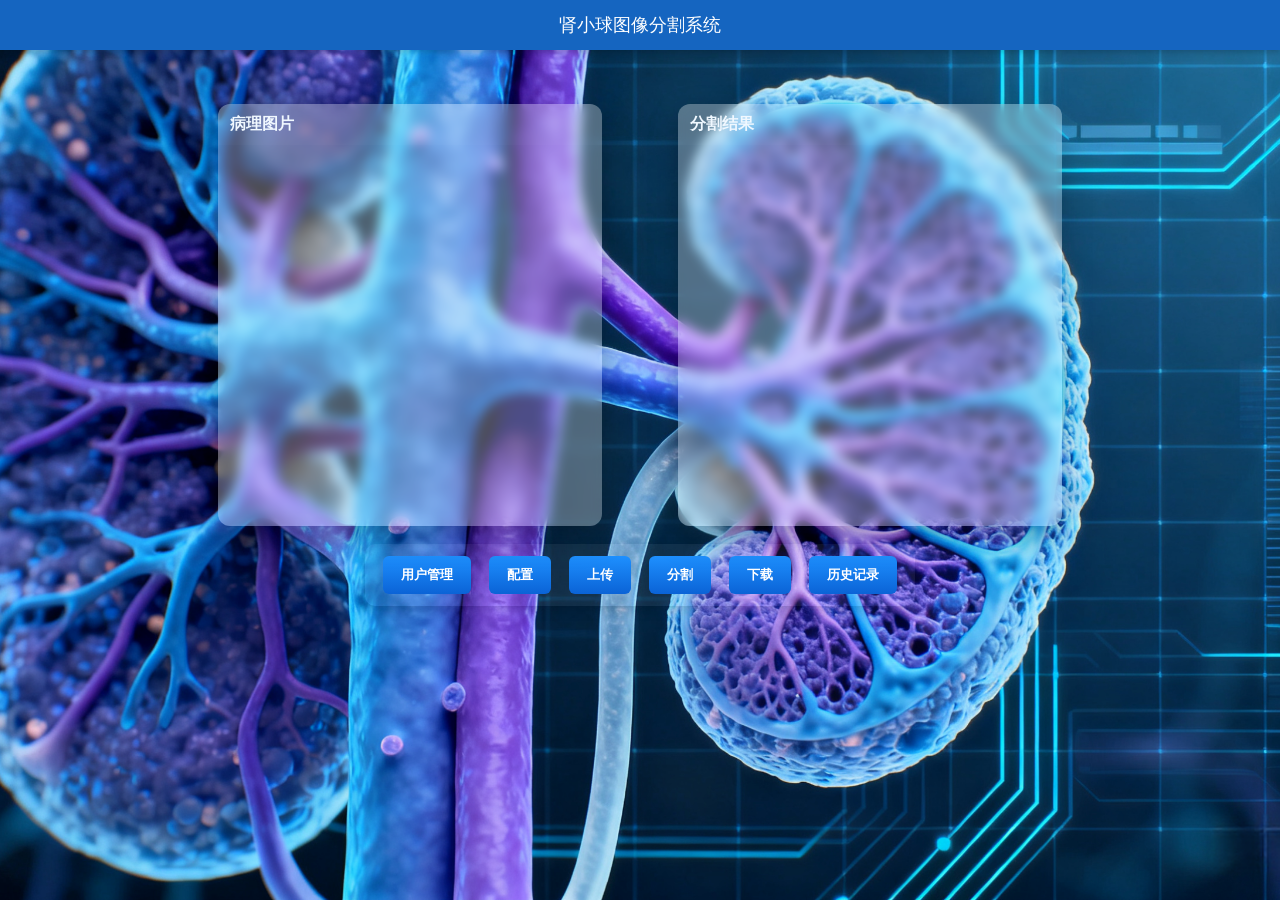
==== templates/index.html @ 6d75a00e "initial commit" ====
<!DOCTYPE html>
<html lang="zh">
<head>
    <meta charset="UTF-8">
    <title>肾小球分割系统</title>
    <link rel="stylesheet" href="/static/style.css">
</head>
<body>
<div class="head">肾小球图像分割系统</div>
<div class="container">
    <div class="images">
        <div class="uploaded-img">
            <div class="img-title" style="color: aliceblue;">病理图片</div>
            <div class="img-placeholder"></div>
        </div>

        <div class="segmented-img">
            <div class="img-title" style="color: aliceblue;">分割结果</div>
            <div class="img-placeholder"></div>
        </div>
    </div>
    <div class="actions-row">
        <div class="btn-group">
            <button id="userMgmtBtn" class="action-btn">用户管理</button>
            <button id="settings" class="action-btn">配置</button>
            <button id="uploadBtn" class="action-btn">上传</button>
            <button id="segmentBtn" class="action-btn">分割</button>
            <button id="downloadBtn" class="action-btn">下载</button>
            <button id="history" class="action-btn">历史记录</button>
        </div>
    </div>
</div>
<div class="foot">
</div>
<div id="toast" aria-live="polite"
     style="position:fixed;top:18px;right:18px;z-index:9999;display:none;max-width:320px;box-shadow:0 6px 18px rgba(0,0,0,0.14);border-radius:8px;overflow:hidden;font-family:Segoe UI,Arial,sans-serif"></div>
<script>
    (function () {
        const uploadBtn = document.getElementById('uploadBtn');
        const toastEl = document.getElementById('toast');
        const uploadedContainer = document.querySelector('.uploaded-img .img-placeholder');

        function setToast(text, level = 'info', timeout = 4000) {
            const bg = (level === 'error') ? '#fef0f0' : (level === 'success' ? '#f0fff4' : '#ffffff');
            const color = (level === 'error') ? '#8b1e1e' : (level === 'success' ? '#1e6b32' : '#333');
            toastEl.innerHTML = `<div style="padding:12px 14px;background:${bg};color:${color}">
                <div style="font-weight:600;margin-bottom:6px">${escapeHtml(level.toUpperCase())}</div>
                <div style="font-size:13px;line-height:1.3">${escapeHtml(text)}</div>
            </div>`;
            toastEl.style.display = 'block';
            if (timeout > 0) {
                clearTimeout(toastEl._t);
                toastEl._t = setTimeout(() => {
                    toastEl.style.display = 'none';
                }, timeout);
            }
        }

        function escapeHtml(s) {
            if (!s) return '';
            return String(s).replace(/[&<>"']/g, function (c) {
                return {'&': '&amp;', '<': '&lt;', '>': '&gt;', '"': '&quot;', "'": "&#39;"}[c];
            });
        }

        uploadBtn.addEventListener('click', function () {
            setToast('开始处理...', 'info');
            fetch('/upload-trigger', { method: 'POST' })
                .then(r => r.text().then(text => ({ ok: r.ok, status: r.status, text })))
                .then(obj => {
                    if (obj.ok) {
                        try {
                            // 复用原有成功处理逻辑；handleSuccess 内部会尝试解析 JSON
                            handleSuccess(obj.text);
                        } catch (e) {
                            console.log(e);
                            setToast('处理失败：' + e, 'error');
                        }
                    } else {
                        setToast('请求失败: HTTP ' + obj.status + ' — ' + obj.text, 'error');
                    }
                })
                .catch(err => setToast('请求失败: ' + err, 'error'));
        });

        const segmentBtn = document.getElementById('segmentBtn');
        const downloadBtn = document.getElementById('downloadBtn');
        const segmentedPlaceholder = document.querySelector('.segmented-img .img-placeholder');

      segmentBtn.addEventListener('click', function () {
    setToast('开始分割...', 'info', 0);

    fetch('/segment', {
        method: 'POST'
    })
    .then(res => res.json())
    .then(data => {
        if (!data.seg_url) {
            throw new Error('接口未返回 seg_url');
        }

        setToast('分割完成', 'success');

        const img = document.createElement('img');
        img.src = data.seg_url + '?t=' + Date.now(); // 防缓存
        img.alt = 'segmentation result';

        segmentedPlaceholder.innerHTML = '';
        segmentedPlaceholder.appendChild(img);

        downloadBtn.onclick = () => {
            window.open(data.seg_url, '_blank');
        };
    })
    .catch(err => {
        console.error(err);
        setToast('分割失败', 'error');
    })
    .finally(() => {
        setTimeout(() => {
            toastEl.style.display = 'none';
        }, 5000);
    });
});


        // 已移除文件选择与上传相关的前端实现——前端仅调用后端触发接口。

        function handleSuccess(responseText) {
            let data = null;
            try {
                data = JSON.parse(responseText);
            } catch (e) {
                // 非 JSON 响应，退回为简单文本
                setToast('上传成功（服务器未返回 JSON）：' + responseText);
                // 仍尝试本地预览
                tryLocalPreview();
                return;
            }

            let filename = data.filename || 'unknown';
            const contentType = data.content_type || data.contentType || 'unknown';
            const sizeMb = (typeof data.size_mb === 'number') ? data.size_mb.toFixed(2) : (data.size_mb || 'unknown');
            console.log(filename)
            // 显示详细信息到状态区
            setToast(`上传成功: ${filename}  |  类型: ${contentType}  |  大小: ${sizeMb} MB`);

            // 保存最后上传的服务器文件名，供分割按钮使用
            window.lastUploadedFilename = filename;
            // 尝试使用服务器静态 URL 作为预览，如果不可用则回退到本地 blob
            // const serverUrl = `/uploads/${encodeURIComponent(filename)}`;
            // 创建图片节点并尝试加载服务器图片
            const serverUrl = filename
            const img = document.createElement('img');
            img.alt = 'uploaded image';
            img.src = serverUrl;
            img.onload = function () {
                uploadedContainer.innerHTML = '';
                uploadedContainer.appendChild(img);
            };
            img.onerror = function () {
                // 服务器预览失败，使用本地 blob 预览
                tryLocalPreview();
            };

            function tryLocalPreview() {
                try {
                    // const url = URL.createObjectURL(fileInput.files[0]);
                    const url = filename
                    uploadedContainer.innerHTML = '';
                    const limg = document.createElement('img');
                    limg.src = url;
                    limg.alt = 'uploaded image';

                    uploadedContainer.appendChild(limg);
                } catch (e) {
                    console.warn('无法创建本地预览：', e);
                }
            }
        }

        // 模型与配置弹窗（Settings）
        const settingsBtn = document.getElementById('settings');

        // 新建：配置弹窗（更大字体，模型信息表格）
        const configModalHtml = `
<div id="configModal" style="position:fixed;left:0;top:0;width:100%;height:100%;display:none;align-items:center;justify-content:center;background:rgba(0,0,0,0.45);z-index:10000">
  <div style="background:#fff;padding:24px;border-radius:12px;min-width:1000px;max-width:95%;font-size:16px;box-shadow:0 4px 20px rgba(0,0,0,0.15);">
    <div style="display:flex;justify-content:space-between;align-items:center;margin-bottom:20px;border-bottom:2px solid #f0f0f0;padding-bottom:16px">
      <h2 style="margin:0;font-size:24px;color:#2c3e50;font-weight:600">模型配置</h2>
      <button id="closeConfigBtn" class="action-btn" style="background:#e74c3c;color:#fff;padding:8px 16px;border:none;border-radius:6px;cursor:pointer;font-size:14px">关闭</button>
    </div>

    <!-- 模型统计信息 -->
    <div style="display:flex;gap:20px;margin-bottom:20px;padding:16px;background:linear-gradient(135deg,#667eea 0%,#764ba2 100%);border-radius:8px;color:#fff">
      <div style="text-align:center;flex:1">
        <div style="font-size:28px;font-weight:bold" id="totalModelsCount">-</div>
        <div style="font-size:14px;opacity:0.9">总模型数</div>
      </div>
      <div style="text-align:center;flex:1">
        <div style="font-size:28px;font-weight:bold" id="activeModelCount">-</div>
        <div style="font-size:14px;opacity:0.9">激活模型</div>
      </div>
      <div style="text-align:center;flex:1">
        <div style="font-size:28px;font-weight:bold" id="totalSizeDisplay">-</div>
        <div style="font-size:14px;opacity:0.9">总占用空间</div>
      </div>
    </div>

    <div style="overflow:auto;max-height:480px;border:1px solid #e0e6ed;border-radius:8px;background:#fafbfc">
      <table id="modelsTable" style="width:100%;border-collapse:collapse;font-size:14px">
        <thead>
          <tr style="background:linear-gradient(to right,#4facfe 0%,#00f2fe 100%);color:#fff;text-align:left">
            <th style="padding:12px 8px;border-bottom:2px solid #fff;font-weight:600">模型ID</th>
            <th style="padding:12px 8px;border-bottom:2px solid #fff;font-weight:600">模型名称</th>
            <th style="padding:12px 8px;border-bottom:2px solid #fff;font-weight:600">版本号</th>
            <th style="padding:12px 8px;border-bottom:2px solid #fff;font-weight:600">模型大小</th>
            <th style="padding:12px 8px;border-bottom:2px solid #fff;font-weight:600">上传时间</th>
            <th style="padding:12px 8px;border-bottom:2px solid #fff;font-weight:600">类型</th>
            <th style="padding:12px 8px;border-bottom:2px solid #fff;font-weight:600">状态</th>
            <th style="padding:12px 8px;border-bottom:2px solid #fff;font-weight:600">操作</th>
          </tr>
        </thead>
        <tbody id="modelsTableBody"></tbody>
      </table>
    </div>
    
    <!-- 上传新模型区域 -->
    <div style="margin-top:20px;padding:16px;background:#f8f9fa;border-radius:8px;border:2px dashed #dee2e6">
      <h4 style="margin:0 0 12px 0;color:#495057">上传新模型</h4>
      <div style="display:flex;gap:12px;align-items:center;flex-wrap:wrap">
        <input type="file" id="modelFileInput" accept=".pt,.pth" style="padding:8px;border:1px solid #ced4da;border-radius:4px;background:#fff" />
        <button id="uploadModelBtn" class="action-btn" style="background:#28a745;color:#fff;padding:10px 20px;border:none;border-radius:6px;cursor:pointer;font-weight:500">
          <span>📤</span> 上传模型
        </button>
        <div style="flex:1"></div>
        <button id="refreshModelsBtn" class="action-btn" style="background:#17a2b8;color:#fff;padding:10px 16px;border:none;border-radius:6px;cursor:pointer">
          <span>🔄</span> 刷新
        </button>
      </div>
    </div>
  </div>
</div>
`;

        document.body.insertAdjacentHTML('beforeend', configModalHtml);
        const configModal = document.getElementById('configModal');
        const closeConfigBtn = document.getElementById('closeConfigBtn');
        const modelsTableBody = document.getElementById('modelsTableBody');
        const modelFileInput = document.getElementById('modelFileInput');
        const uploadModelBtn = document.getElementById('uploadModelBtn');
        const refreshModelsBtn = document.getElementById('refreshModelsBtn');
        const totalModelsCount = document.getElementById('totalModelsCount');
        const activeModelCount = document.getElementById('activeModelCount');
        const totalSizeDisplay = document.getElementById('totalSizeDisplay');

        settingsBtn.addEventListener('click', function(){
            configModal.style.display = 'flex';
            loadConfigModels();
        });

        closeConfigBtn.addEventListener('click', function(){ 
            configModal.style.display='none'; 
        });

        refreshModelsBtn.addEventListener('click', function(){
            loadConfigModels();
        });

        function loadConfigModels(){
            modelsTableBody.innerHTML = '<tr><td colspan="8" style="padding:20px;text-align:center;color:#6c757d"><div style="font-size:16px">⏳ 加载模型信息中...</div></td></tr>';
            
            fetch('/models').then(r=>r.json()).then(data=>{
                const models = data.models || [];
                const selectedModel = data.selected || '';
                
                // 更新统计信息
                totalModelsCount.textContent = models.length;
                activeModelCount.textContent = selectedModel ? '1' : '0';
                
                // 计算总大小
                let totalSize = 0;
                models.forEach(model => {
                    if (model.size_mb && typeof model.size_mb === 'number') {
                        totalSize += model.size_mb;
                    }
                });
                totalSizeDisplay.textContent = totalSize > 1024 ? 
                    (totalSize / 1024).toFixed(2) + ' GB' : 
                    totalSize.toFixed(2) + ' MB';
                
                modelsTableBody.innerHTML = '';
                
                if (models.length === 0) {
                    modelsTableBody.innerHTML = '<tr><td colspan="8" style="padding:30px;text-align:center;color:#6c757d"><div style="font-size:16px">📁 暂无模型文件</div><div style="font-size:14px;margin-top:8px;color:#adb5bd">请上传模型文件开始使用</div></td></tr>';
                    return;
                }
                
                models.forEach((model, idx) => {
                    const tr = document.createElement('tr');
                    tr.style.borderBottom = '1px solid #e9ecef';
                    tr.style.transition = 'background-color 0.2s';
                    tr.onmouseover = function() { this.style.backgroundColor = '#f8f9fa'; };
                    tr.onmouseout = function() { this.style.backgroundColor = ''; };
                    
                    // 处理模型信息，如果是字符串则作为文件名处理
                    let modelInfo = {};
                    if (typeof model === 'string') {
                        modelInfo = {
                            name: model,
                            id: idx + 1,
                            version: 'v1.0',
                            size_mb: 0,
                            upload_time: '未知',
                            type: model.includes('unet') ? 'U-Net' : '通用',
                            status: selectedModel === model ? '激活' : '可用'
                        };
                    } else {
                        modelInfo = {
                            name: model.name || `模型${idx + 1}`,
                            id: model.id || (idx + 1),
                            version: model.version || 'v1.0',
                            size_mb: model.size_mb || 0,
                            upload_time: model.upload_time || '未知',
                            type: model.type || (model.name && model.name.includes('unet') ? 'U-Net' : '通用'),
                            status: selectedModel === (model.name || model) ? '激活' : '可用'
                        };
                    }
                    
                    const sizeStr = modelInfo.size_mb > 0 ? 
                        (modelInfo.size_mb > 1024 ? 
                            (modelInfo.size_mb / 1024).toFixed(2) + ' GB' : 
                            modelInfo.size_mb.toFixed(2) + ' MB') 
                        : '未知';
                    
                    const statusHtml = modelInfo.status === '激活' ? 
                        '<span style="background:#28a745;color:#fff;padding:4px 8px;border-radius:12px;font-size:12px;font-weight:500">🟢 激活中</span>' :
                        '<span style="background:#6c757d;color:#fff;padding:4px 8px;border-radius:12px;font-size:12px;font-weight:500">⚪ 可用</span>';
                    
                    const actionBtns = `
                        <button class='chooseModelBtn' data-name='${model.name || model}' 
                                style='background:#007bff;color:#fff;border:none;padding:6px 12px;margin-right:6px;border-radius:4px;cursor:pointer;font-size:12px'>
                            ${modelInfo.status === '激活' ? '✅ 已选择' : '🔄 选择'}
                        </button>
                        <button class='deleteModelBtn' data-name='${model.name || model}'
                                style='background:#dc3545;color:#fff;border:none;padding:6px 12px;border-radius:4px;cursor:pointer;font-size:12px'
                                onclick='return confirm("确定要删除模型 ${modelInfo.name} 吗？")'>
                            🗑️ 删除
                        </button>
                    `;
                    
                    const cols = [
                        modelInfo.id,
                        `<div style="font-weight:600;color:#2c3e50">${modelInfo.name}</div>`,
                        modelInfo.version,
                        sizeStr,
                        modelInfo.upload_time,
                        modelInfo.type,
                        statusHtml,
                        actionBtns
                    ];
                    
                    cols.forEach(content => {
                        const td = document.createElement('td');
                        td.style.padding = '12px 8px';
                        td.style.verticalAlign = 'middle';
                        td.innerHTML = content;
                        tr.appendChild(td);
                    });
                    
                    modelsTableBody.appendChild(tr);
                });

                // 重新绑定按钮事件
                bindModelActionButtons();

            }).catch(e => { 
                console.error('加载模型失败:', e);
                modelsTableBody.innerHTML = '<tr><td colspan="8" style="padding:30px;text-align:center;color:#dc3545"><div style="font-size:16px">❌ 加载模型信息失败</div><div style="font-size:14px;margin-top:8px;">请检查网络连接后重试</div></td></tr>';
                // 重置统计信息
                totalModelsCount.textContent = '-';
                activeModelCount.textContent = '-';
                totalSizeDisplay.textContent = '-';
            });
        }

        function bindModelActionButtons() {
            // 选择模型按钮
            Array.from(modelsTableBody.querySelectorAll('.chooseModelBtn')).forEach(btn => {
                btn.addEventListener('click', function(){
                    const modelName = this.dataset.name;
                    this.textContent = '⏳ 切换中...';
                    this.disabled = true;
                    
                    fetch('/select_model', {
                        method: 'POST',
                        headers: {'Content-Type': 'application/json'},
                        body: JSON.stringify({name: modelName})
                    })
                    .then(r => r.json())
                    .then(res => {
                        if(res.selected) {
                            setToast('✅ 模型已切换至: ' + res.selected, 'success');
                            loadConfigModels(); // 重新加载以更新状态
                        } else {
                            throw new Error('切换失败');
                        }
                    })
                    .catch(e => {
                        console.error('切换模型失败:', e);
                        setToast('❌ 切换模型失败: ' + e.message, 'error');
                        this.textContent = '🔄 选择';
                        this.disabled = false;
                    });
                });
            });

            // 删除模型按钮
            Array.from(modelsTableBody.querySelectorAll('.deleteModelBtn')).forEach(btn => {
                btn.addEventListener('click', function(){
                    const modelName = this.dataset.name;
                    this.textContent = '⏳ 删除中...';
                    this.disabled = true;
                    
                    fetch('/delete_model', {
                        method: 'POST',
                        headers: {'Content-Type': 'application/json'},
                        body: JSON.stringify({name: modelName})
                    })
                    .then(r => r.json())
                    .then(res => {
                        if(res.deleted) {
                            setToast('✅ 已删除模型: ' + modelName, 'success');
                            loadConfigModels(); // 重新加载
                        } else {
                            throw new Error('删除失败');
                        }
                    })
                    .catch(e => {
                        console.error('删除模型失败:', e);
                        setToast('❌ 删除模型失败: ' + e.message, 'error');
                        this.textContent = '🗑️ 删除';
                        this.disabled = false;
                    });
                });
            });
        }
        uploadModelBtn.addEventListener('click', function(){
            const f = modelFileInput.files && modelFileInput.files[0];
            if(!f){ setToast('请选择 .pt 文件再上传','error'); return; }
            const form = new FormData(); form.append('file', f);
            fetch('/upload_model',{method:'POST', body: form}).then(r=>r.json()).then(res=>{
                if(res.name) { setToast('模型上传成功: '+res.name,'success'); loadConfigModels(); }
                else setToast('上传失败','error');
            }).catch(e=> setToast('上传失败: '+e,'error'));
        });

        // 用户管理功能
        const userMgmtBtn = document.getElementById('userMgmtBtn');
        
        // 模拟用户数据
        let mockUsers = [
            {
                id: 1,
                name: "张三",
                employee_id: "EMP001",
                gender: "男",
                phone: "13800138001",
                email: "zhangsan@company.com",
                create_time: "2024-01-15 09:30:00",
                status: "激活"
            },
            {
                id: 2,
                name: "李四",
                employee_id: "EMP002",
                gender: "女",
                phone: "13800138002",
                email: "lisi@company.com",
                create_time: "2024-02-20 14:15:00",
                status: "激活"
            },
            {
                id: 3,
                name: "王五",
                employee_id: "EMP003",
                gender: "男",
                phone: "13800138003",
                email: "wangwu@company.com",
                create_time: "2024-03-10 11:45:00",
                status: "禁用"
            },
            {
                id: 4,
                name: "赵六",
                employee_id: "EMP004",
                gender: "女",
                phone: "13800138004",
                email: "zhaoliu@company.com",
                create_time: "2024-12-27 08:20:00",
                status: "激活"
            }
        ];
        
        // 创建用户管理弹窗
        const userManagementModalHtml = `
<div id="userManagementModal" style="position:fixed;left:0;top:0;width:100%;height:100%;display:none;align-items:center;justify-content:center;background:rgba(0,0,0,0.45);z-index:10000">
  <div style="background:#fff;padding:24px;border-radius:12px;min-width:1200px;max-width:95%;font-size:16px;box-shadow:0 4px 20px rgba(0,0,0,0.15);">
    <div style="display:flex;justify-content:space-between;align-items:center;margin-bottom:20px;border-bottom:2px solid #f0f0f0;padding-bottom:16px">
      <h2 style="margin:0;font-size:24px;color:#2c3e50;font-weight:600">用户管理</h2>
      <button id="closeUserMgmtBtn" class="action-btn" style="background:#e74c3c;color:#fff;padding:8px 16px;border:none;border-radius:6px;cursor:pointer;font-size:14px">关闭</button>
    </div>

    <!-- 用户统计信息 -->
    <div style="display:flex;gap:20px;margin-bottom:20px;padding:16px;background:linear-gradient(135deg,#667eea 0%,#764ba2 100%);border-radius:8px;color:#fff">
      <div style="text-align:center;flex:1">
        <div style="font-size:28px;font-weight:bold" id="totalUsersCount">-</div>
        <div style="font-size:14px;opacity:0.9">总用户数</div>
      </div>
      <div style="text-align:center;flex:1">
        <div style="font-size:28px;font-weight:bold" id="activeUsersCount">-</div>
        <div style="font-size:14px;opacity:0.9">激活用户</div>
      </div>
      <div style="text-align:center;flex:1">
        <div style="font-size:28px;font-weight:bold" id="newUsersToday">-</div>
        <div style="font-size:14px;opacity:0.9">今日新增</div>
      </div>
    </div>

    <!-- 操作按钮区域 -->
    <div style="margin-bottom:20px;display:flex;gap:12px;align-items:center">
      <button id="addUserBtn" class="action-btn" style="background:#28a745;color:#fff;padding:10px 20px;border:none;border-radius:6px;cursor:pointer;font-weight:500">
        <span>➕</span> 添加用户
      </button>
      <button id="refreshUsersBtn" class="action-btn" style="background:#17a2b8;color:#fff;padding:10px 16px;border:none;border-radius:6px;cursor:pointer">
        <span>🔄</span> 刷新
      </button>
      <div style="flex:1"></div>
      <input type="text" id="userSearchInput" placeholder="搜索用户..." style="padding:8px 12px;border:1px solid #ced4da;border-radius:4px;width:200px">
    </div>

    <div style="overflow:auto;max-height:500px;border:1px solid #e0e6ed;border-radius:8px;background:#fafbfc">
      <table id="usersTable" style="width:100%;border-collapse:collapse;font-size:14px">
        <thead>
          <tr style="background:linear-gradient(to right,#4facfe 0%,#00f2fe 100%);color:#fff;text-align:left">
            <th style="padding:12px 8px;border-bottom:2px solid #fff;font-weight:600">ID</th>
            <th style="padding:12px 8px;border-bottom:2px solid #fff;font-weight:600">名称</th>
            <th style="padding:12px 8px;border-bottom:2px solid #fff;font-weight:600">工号</th>
            <th style="padding:12px 8px;border-bottom:2px solid #fff;font-weight:600">性别</th>
            <th style="padding:12px 8px;border-bottom:2px solid #fff;font-weight:600">电话</th>
            <th style="padding:12px 8px;border-bottom:2px solid #fff;font-weight:600">邮箱</th>
            <th style="padding:12px 8px;border-bottom:2px solid #fff;font-weight:600">创建时间</th>
            <th style="padding:12px 8px;border-bottom:2px solid #fff;font-weight:600">状态</th>
            <th style="padding:12px 8px;border-bottom:2px solid #fff;font-weight:600">操作</th>
          </tr>
        </thead>
        <tbody id="usersTableBody"></tbody>
      </table>
    </div>
  </div>
</div>

<!-- 添加/编辑用户弹窗 -->
<div id="userFormModal" style="position:fixed;left:0;top:0;width:100%;height:100%;display:none;align-items:center;justify-content:center;background:rgba(0,0,0,0.45);z-index:10001">
  <div style="background:#fff;padding:24px;border-radius:12px;min-width:500px;max-width:90%;font-size:16px;box-shadow:0 4px 20px rgba(0,0,0,0.15);">
    <div style="display:flex;justify-content:space-between;align-items:center;margin-bottom:20px;border-bottom:2px solid #f0f0f0;padding-bottom:16px">
      <h3 style="margin:0;font-size:20px;color:#2c3e50;font-weight:600" id="userFormTitle">添加用户</h3>
      <button id="closeUserFormBtn" class="action-btn" style="background:#6c757d;color:#fff;padding:6px 12px;border:none;border-radius:4px;cursor:pointer;font-size:12px">取消</button>
    </div>
    
    <form id="userForm" style="display:grid;grid-template-columns:1fr 1fr;gap:16px;margin-bottom:20px">
      <div>
        <label style="display:block;margin-bottom:4px;font-weight:600;color:#495057">用户名称 *</label>
        <input type="text" id="userName" required style="width:100%;padding:10px;border:1px solid #ced4da;border-radius:4px;box-sizing:border-box">
      </div>
      
      <div>
        <label style="display:block;margin-bottom:4px;font-weight:600;color:#495057">工号 *</label>
        <input type="text" id="userEmployeeId" required style="width:100%;padding:10px;border:1px solid #ced4da;border-radius:4px;box-sizing:border-box">
      </div>
      
      <div>
        <label style="display:block;margin-bottom:4px;font-weight:600;color:#495057">性别</label>
        <select id="userGender" style="width:100%;padding:10px;border:1px solid #ced4da;border-radius:4px;box-sizing:border-box">
          <option value="未知">请选择</option>
          <option value="男">男</option>
          <option value="女">女</option>
        </select>
      </div>
      
      <div>
        <label style="display:block;margin-bottom:4px;font-weight:600;color:#495057">电话</label>
        <input type="tel" id="userPhone" style="width:100%;padding:10px;border:1px solid #ced4da;border-radius:4px;box-sizing:border-box">
      </div>
      
      <div style="grid-column:1/-1">
        <label style="display:block;margin-bottom:4px;font-weight:600;color:#495057">邮箱</label>
        <input type="email" id="userEmail" style="width:100%;padding:10px;border:1px solid #ced4da;border-radius:4px;box-sizing:border-box">
      </div>
    </form>
    
    <div style="display:flex;gap:12px;justify-content:flex-end">
      <button id="cancelUserFormBtn" type="button" style="background:#6c757d;color:#fff;padding:10px 20px;border:none;border-radius:6px;cursor:pointer">取消</button>
      <button id="saveUserBtn" type="button" style="background:#007bff;color:#fff;padding:10px 20px;border:none;border-radius:6px;cursor:pointer;font-weight:500">保存</button>
    </div>
  </div>
</div>
`;

        document.body.insertAdjacentHTML('beforeend', userManagementModalHtml);
        
        const userManagementModal = document.getElementById('userManagementModal');
        const closeUserMgmtBtn = document.getElementById('closeUserMgmtBtn');
        const usersTableBody = document.getElementById('usersTableBody');
        const addUserBtn = document.getElementById('addUserBtn');
        const refreshUsersBtn = document.getElementById('refreshUsersBtn');
        const userSearchInput = document.getElementById('userSearchInput');
        const totalUsersCount = document.getElementById('totalUsersCount');
        const activeUsersCount = document.getElementById('activeUsersCount');
        const newUsersToday = document.getElementById('newUsersToday');
        
        // 用户表单相关元素
        const userFormModal = document.getElementById('userFormModal');
        const closeUserFormBtn = document.getElementById('closeUserFormBtn');
        const cancelUserFormBtn = document.getElementById('cancelUserFormBtn');
        const saveUserBtn = document.getElementById('saveUserBtn');
        const userFormTitle = document.getElementById('userFormTitle');
        
        let editingUserId = null; // 当前编辑的用户ID
        
        // 事件绑定
        userMgmtBtn.addEventListener('click', function(){
            userManagementModal.style.display = 'flex';
            loadUsers();
        });
        
        closeUserMgmtBtn.addEventListener('click', function(){
            userManagementModal.style.display = 'none';
        });
        
        refreshUsersBtn.addEventListener('click', function(){
            loadUsers();
        });
        
        addUserBtn.addEventListener('click', function(){
            editingUserId = null;
            userFormTitle.textContent = '添加用户';
            clearUserForm();
            userFormModal.style.display = 'flex';
        });
        
        closeUserFormBtn.addEventListener('click', function(){
            userFormModal.style.display = 'none';
        });
        
        cancelUserFormBtn.addEventListener('click', function(){
            userFormModal.style.display = 'none';
        });
        
        saveUserBtn.addEventListener('click', function(){
            saveUser();
        });
        
        // 搜索功能
        userSearchInput.addEventListener('input', function(){
            const searchTerm = this.value.toLowerCase();
            const rows = usersTableBody.querySelectorAll('tr');
            rows.forEach(row => {
                const text = row.textContent.toLowerCase();
                row.style.display = text.includes(searchTerm) ? '' : 'none';
            });
        });
        
        // 加载用户列表
        function loadUsers() {
            // 更新统计信息
            totalUsersCount.textContent = mockUsers.length;
            activeUsersCount.textContent = mockUsers.filter(u => u.status === '激活').length;
            
            // 计算今日新增用户
            const today = new Date().toDateString();
            const todayUsers = mockUsers.filter(u => {
                const createDate = new Date(u.create_time).toDateString();
                return createDate === today;
            });
            newUsersToday.textContent = todayUsers.length;
            
            usersTableBody.innerHTML = '';
            
            if (mockUsers.length === 0) {
                usersTableBody.innerHTML = '<tr><td colspan="9" style="padding:30px;text-align:center;color:#6c757d"><div style="font-size:16px">👥 暂无用户数据</div><div style="font-size:14px;margin-top:8px;color:#adb5bd">点击添加用户开始管理</div></td></tr>';
                return;
            }
            
            mockUsers.forEach((user, idx) => {
                const tr = document.createElement('tr');
                tr.style.borderBottom = '1px solid #e9ecef';
                tr.style.transition = 'background-color 0.2s';
                tr.onmouseover = function() { this.style.backgroundColor = '#f8f9fa'; };
                tr.onmouseout = function() { this.style.backgroundColor = ''; };
                
                const statusHtml = user.status === '激活' ? 
                    '<span style="background:#28a745;color:#fff;padding:4px 8px;border-radius:12px;font-size:12px;font-weight:500">🟢 激活</span>' :
                    '<span style="background:#6c757d;color:#fff;padding:4px 8px;border-radius:12px;font-size:12px;font-weight:500">⚫ 禁用</span>';
                
                const actionBtns = `
                    <button class='editUserBtn' data-id='${user.id}' 
                            style='background:#ffc107;color:#fff;border:none;padding:6px 12px;margin-right:6px;border-radius:4px;cursor:pointer;font-size:12px'>
                        ✏️ 编辑
                    </button>
                    <button class='toggleUserBtn' data-id='${user.id}' data-status='${user.status}'
                            style='background:${user.status === '激活' ? '#dc3545' : '#28a745'};color:#fff;border:none;padding:6px 12px;margin-right:6px;border-radius:4px;cursor:pointer;font-size:12px'>
                        ${user.status === '激活' ? '🚫 禁用' : '✅ 激活'}
                    </button>
                    <button class='deleteUserBtn' data-id='${user.id}'
                            style='background:#dc3545;color:#fff;border:none;padding:6px 12px;border-radius:4px;cursor:pointer;font-size:12px'
                            onclick='return confirm("确定要删除用户 ${user.name} 吗？")'>
                        🗑️ 删除
                    </button>
                `;
                
                const cols = [
                    user.id,
                    `<div style="font-weight:600;color:#2c3e50">${user.name}</div>`,
                    user.employee_id || '-',
                    user.gender || '未知',
                    user.phone || '-',
                    user.email || '-',
                    user.create_time,
                    statusHtml,
                    actionBtns
                ];
                
                cols.forEach(content => {
                    const td = document.createElement('td');
                    td.style.padding = '12px 8px';
                    td.style.verticalAlign = 'middle';
                    td.innerHTML = content;
                    tr.appendChild(td);
                });
                
                usersTableBody.appendChild(tr);
            });
            
            // 绑定用户操作按钮事件
            bindUserActionButtons();
        }
        
        // 绑定用户操作按钮事件
        function bindUserActionButtons() {
            // 编辑用户按钮
            Array.from(usersTableBody.querySelectorAll('.editUserBtn')).forEach(btn => {
                btn.addEventListener('click', function(){
                    const userId = parseInt(this.dataset.id);
                    editUser(userId);
                });
            });
            
            // 切换用户状态按钮
            Array.from(usersTableBody.querySelectorAll('.toggleUserBtn')).forEach(btn => {
                btn.addEventListener('click', function(){
                    const userId = parseInt(this.dataset.id);
                    const currentStatus = this.dataset.status;
                    toggleUserStatus(userId, currentStatus);
                });
            });
            
            // 删除用户按钮
            Array.from(usersTableBody.querySelectorAll('.deleteUserBtn')).forEach(btn => {
                btn.addEventListener('click', function(){
                    const userId = parseInt(this.dataset.id);
                    deleteUser(userId);
                });
            });
        }
        
        // 清空用户表单
        function clearUserForm() {
            document.getElementById('userName').value = '';
            document.getElementById('userEmployeeId').value = '';
            document.getElementById('userGender').value = '未知';
            document.getElementById('userPhone').value = '';
            document.getElementById('userEmail').value = '';
        }
        
        // 编辑用户
        function editUser(userId) {
            const user = mockUsers.find(u => u.id === userId);
            if (!user) {
                setToast('❌ 找不到用户信息', 'error');
                return;
            }
            
            editingUserId = userId;
            userFormTitle.textContent = '编辑用户';
            
            document.getElementById('userName').value = user.name || '';
            document.getElementById('userEmployeeId').value = user.employee_id || '';
            document.getElementById('userGender').value = user.gender || '未知';
            document.getElementById('userPhone').value = user.phone || '';
            document.getElementById('userEmail').value = user.email || '';
            
            userFormModal.style.display = 'flex';
        }
        
        // 保存用户
        function saveUser() {
            const userData = {
                name: document.getElementById('userName').value.trim(),
                employee_id: document.getElementById('userEmployeeId').value.trim(),
                gender: document.getElementById('userGender').value,
                phone: document.getElementById('userPhone').value.trim(),
                email: document.getElementById('userEmail').value.trim()
            };
            
            // 基本验证
            if (!userData.name) {
                setToast('❌ 请输入用户名称', 'error');
                return;
            }
            if (!userData.employee_id) {
                setToast('❌ 请输入工号', 'error');
                return;
            }
            
            // 检查工号是否重复
            const existingUser = mockUsers.find(u => u.employee_id === userData.employee_id && u.id !== editingUserId);
            if (existingUser) {
                setToast('❌ 工号已存在，请使用其他工号', 'error');
                return;
            }
            
            if (editingUserId) {
                // 编辑模式
                const userIndex = mockUsers.findIndex(u => u.id === editingUserId);
                if (userIndex !== -1) {
                    mockUsers[userIndex] = {
                        ...mockUsers[userIndex],
                        ...userData
                    };
                    setToast('✅ 用户信息更新成功', 'success');
                }
            } else {
                // 添加模式
                const newUser = {
                    id: Math.max(...mockUsers.map(u => u.id)) + 1,
                    ...userData,
                    create_time: new Date().toLocaleString('zh-CN').replace(/\//g, '-'),
                    status: '激活'
                };
                mockUsers.push(newUser);
                setToast('✅ 用户添加成功', 'success');
            }
            
            userFormModal.style.display = 'none';
            loadUsers();
        }
        
        // 切换用户状态
        function toggleUserStatus(userId, currentStatus) {
            const userIndex = mockUsers.findIndex(u => u.id === userId);
            if (userIndex === -1) {
                setToast('❌ 找不到用户信息', 'error');
                return;
            }
            
            const newStatus = currentStatus === '激活' ? '禁用' : '激活';
            mockUsers[userIndex].status = newStatus;
            
            setToast(`✅ 用户状态已更新为: ${newStatus}`, 'success');
            loadUsers();
        }
        
        // 删除用户
        function deleteUser(userId) {
            const userIndex = mockUsers.findIndex(u => u.id === userId);
            if (userIndex === -1) {
                setToast('❌ 找不到用户信息', 'error');
                return;
            }
            
            const userName = mockUsers[userIndex].name;
            mockUsers.splice(userIndex, 1);
            
            setToast(`✅ 用户 ${userName} 已删除`, 'success');
            loadUsers();
        }

        // 历史记录功能
        const historyBtn = document.getElementById('history');
        
        // 模拟历史记录数据
        let mockHistoryRecords = [
            {
                id: 1,
                name: "王节",
                completion_time: "2024-12-27 14:30:25",
                duration: "15.3秒",
                download_url: "/results/glomerulus_001_result.jpg",
                status: "已完成"
            },
            {
                id: 2,
                name: "刘红",
                completion_time: "2024-12-27 13:45:18",
                duration: "14秒",
                download_url: "/results/glomerulus_002_result.jpg",
                status: "已完成"
            },
            {
                id: 3,
                name: "张飞",
                completion_time: "2024-12-27 12:15:42",
                duration: "19秒",
                download_url: "/results/glomerulus_003_result.jpg",
                status: "已完成"
            },
            {
                id: 4,
                name: "陈丽",
                completion_time: "2024-12-26 16:22:33",
                duration: "13.2秒",
                download_url: "/results/glomerulus_004_result.jpg",
                status: "已完成"
            },
            {
                id: 5,
                name: "刘杨",
                completion_time: "2024-12-26 15:18:09",
                duration: "16.5秒",
                download_url: "/results/glomerulus_005_result.jpg",
                status: "已完成"
            }
        ];
        
        // 创建历史记录弹窗
        const historyModalHtml = `
<div id="historyModal" style="position:fixed;left:0;top:0;width:100%;height:100%;display:none;align-items:center;justify-content:center;background:rgba(0,0,0,0.45);z-index:10000">
  <div style="background:#fff;padding:24px;border-radius:12px;min-width:1100px;max-width:95%;font-size:16px;box-shadow:0 4px 20px rgba(0,0,0,0.15);">
    <div style="display:flex;justify-content:space-between;align-items:center;margin-bottom:20px;border-bottom:2px solid #f0f0f0;padding-bottom:16px">
      <h2 style="margin:0;font-size:24px;color:#2c3e50;font-weight:600">历史记录管理</h2>
      <button id="closeHistoryBtn" class="action-btn" style="background:#e74c3c;color:#fff;padding:8px 16px;border:none;border-radius:6px;cursor:pointer;font-size:14px">关闭</button>
    </div>

    <!-- 历史记录统计信息 -->
    <div style="display:flex;gap:20px;margin-bottom:20px;padding:16px;background:linear-gradient(135deg,#667eea 0%,#764ba2 100%);border-radius:8px;color:#fff">
      <div style="text-align:center;flex:1">
        <div style="font-size:28px;font-weight:bold" id="totalRecordsCount">-</div>
        <div style="font-size:14px;opacity:0.9">总记录数</div>
      </div>
      <div style="text-align:center;flex:1">
        <div style="font-size:28px;font-weight:bold" id="todayRecordsCount">-</div>
        <div style="font-size:14px;opacity:0.9">今日完成</div>
      </div>
      <div style="text-align:center;flex:1">
        <div style="font-size:28px;font-weight:bold" id="avgProcessingTime">-</div>
        <div style="font-size:14px;opacity:0.9">平均耗时</div>
      </div>
    </div>

    <!-- 操作按钮区域 -->
    <div style="margin-bottom:20px;display:flex;gap:12px;align-items:center">
      <button id="refreshHistoryBtn" class="action-btn" style="background:#17a2b8;color:#fff;padding:10px 16px;border:none;border-radius:6px;cursor:pointer">
        <span>🔄</span> 刷新
      </button>
      <button id="clearAllHistoryBtn" class="action-btn" style="background:#dc3545;color:#fff;padding:10px 16px;border:none;border-radius:6px;cursor:pointer">
        <span>🗑️</span> 清空所有记录
      </button>
      <div style="flex:1"></div>
      <input type="text" id="historySearchInput" placeholder="搜索历史记录..." style="padding:8px 12px;border:1px solid #ced4da;border-radius:4px;width:200px">
    </div>

    <div style="overflow:auto;max-height:500px;border:1px solid #e0e6ed;border-radius:8px;background:#fafbfc">
      <table id="historyTable" style="width:100%;border-collapse:collapse;font-size:14px">
        <thead>
          <tr style="background:linear-gradient(to right,#4facfe 0%,#00f2fe 100%);color:#fff;text-align:left">
            <th style="padding:12px 8px;border-bottom:2px solid #fff;font-weight:600">ID</th>
            <th style="padding:12px 8px;border-bottom:2px solid #fff;font-weight:600">名称</th>
            <th style="padding:12px 8px;border-bottom:2px solid #fff;font-weight:600">完成时间</th>
            <th style="padding:12px 8px;border-bottom:2px solid #fff;font-weight:600">耗时</th>
            <th style="padding:12px 8px;border-bottom:2px solid #fff;font-weight:600">状态</th>
            <th style="padding:12px 8px;border-bottom:2px solid #fff;font-weight:600">操作</th>
          </tr>
        </thead>
        <tbody id="historyTableBody"></tbody>
      </table>
    </div>
  </div>
</div>
`;

        document.body.insertAdjacentHTML('beforeend', historyModalHtml);
        
        const historyModal = document.getElementById('historyModal');
        const closeHistoryBtn = document.getElementById('closeHistoryBtn');
        const historyTableBody = document.getElementById('historyTableBody');
        const refreshHistoryBtn = document.getElementById('refreshHistoryBtn');
        const clearAllHistoryBtn = document.getElementById('clearAllHistoryBtn');
        const historySearchInput = document.getElementById('historySearchInput');
        const totalRecordsCount = document.getElementById('totalRecordsCount');
        const todayRecordsCount = document.getElementById('todayRecordsCount');
        const avgProcessingTime = document.getElementById('avgProcessingTime');
        
        // 事件绑定
        historyBtn.addEventListener('click', function(){
            historyModal.style.display = 'flex';
            loadHistoryRecords();
        });
        
        closeHistoryBtn.addEventListener('click', function(){
            historyModal.style.display = 'none';
        });
        
        refreshHistoryBtn.addEventListener('click', function(){
            loadHistoryRecords();
        });
        
        clearAllHistoryBtn.addEventListener('click', function(){
            if(confirm('确定要清空所有历史记录吗？此操作不可恢复！')) {
                mockHistoryRecords = [];
                setToast('✅ 所有历史记录已清空', 'success');
                loadHistoryRecords();
            }
        });
        
        // 搜索功能
        historySearchInput.addEventListener('input', function(){
            const searchTerm = this.value.toLowerCase();
            const rows = historyTableBody.querySelectorAll('tr');
            rows.forEach(row => {
                const text = row.textContent.toLowerCase();
                row.style.display = text.includes(searchTerm) ? '' : 'none';
            });
        });
        
        // 加载历史记录列表
        function loadHistoryRecords() {
            // 更新统计信息
            totalRecordsCount.textContent = mockHistoryRecords.length;
            
            // 计算今日记录
            const today = new Date().toDateString();
            const todayRecords = mockHistoryRecords.filter(record => {
                const recordDate = new Date(record.completion_time).toDateString();
                return recordDate === today;
            });
            todayRecordsCount.textContent = todayRecords.length;
            
            // 计算平均处理时间
            if (mockHistoryRecords.length > 0) {
                const totalSeconds = mockHistoryRecords.reduce((sum, record) => {
                    const timeStr = record.duration.replace('秒', '');
                    const seconds = parseFloat(timeStr);
                    return sum + (isNaN(seconds) ? 0 : seconds);
                }, 0);
                const avgTime = (totalSeconds / mockHistoryRecords.length).toFixed(1);
                avgProcessingTime.textContent = avgTime + '秒';
            } else {
                avgProcessingTime.textContent = '-';
            }
            
            historyTableBody.innerHTML = '';
            
            if (mockHistoryRecords.length === 0) {
                historyTableBody.innerHTML = '<tr><td colspan="6" style="padding:30px;text-align:center;color:#6c757d"><div style="font-size:16px">📋 暂无历史记录</div><div style="font-size:14px;margin-top:8px;color:#adb5bd">完成分割任务后会显示在这里</div></td></tr>';
                return;
            }
            
            // 按时间倒序排列
            const sortedRecords = [...mockHistoryRecords].sort((a, b) => new Date(b.completion_time) - new Date(a.completion_time));
            
            sortedRecords.forEach((record, idx) => {
                const tr = document.createElement('tr');
                tr.style.borderBottom = '1px solid #e9ecef';
                tr.style.transition = 'background-color 0.2s';
                tr.onmouseover = function() { this.style.backgroundColor = '#f8f9fa'; };
                tr.onmouseout = function() { this.style.backgroundColor = ''; };
                
                const statusHtml = record.status === '已完成' ? 
                    '<span style="background:#28a745;color:#fff;padding:4px 8px;border-radius:12px;font-size:12px;font-weight:500">✅ 已完成</span>' :
                    '<span style="background:#ffc107;color:#212529;padding:4px 8px;border-radius:12px;font-size:12px;font-weight:500">⏳ 处理中</span>';
                
                const actionBtns = `
                    <button class='downloadRecordBtn' data-url='${record.download_url}' data-name='${record.name}' 
                            style='background:#007bff;color:#fff;border:none;padding:6px 12px;margin-right:6px;border-radius:4px;cursor:pointer;font-size:12px'>
                        💾 下载
                    </button>
                    <button class='deleteRecordBtn' data-id='${record.id}'
                            style='background:#dc3545;color:#fff;border:none;padding:6px 12px;border-radius:4px;cursor:pointer;font-size:12px'
                            onclick='return confirm("确定要删除记录 ${record.name} 吗？")'>
                        🗑️ 删除
                    </button>
                `;
                
                const cols = [
                    record.id,
                    `<div style="font-weight:600;color:#2c3e50;max-width:200px;overflow:hidden;text-overflow:ellipsis;white-space:nowrap" title="${record.name}">${record.name}</div>`,
                    record.completion_time,
                    `<span style="color:#007bff;font-weight:500">${record.duration}</span>`,
                    statusHtml,
                    actionBtns
                ];
                
                cols.forEach(content => {
                    const td = document.createElement('td');
                    td.style.padding = '12px 8px';
                    td.style.verticalAlign = 'middle';
                    td.innerHTML = content;
                    tr.appendChild(td);
                });
                
                historyTableBody.appendChild(tr);
            });
            
            // 绑定历史记录操作按钮事件
            bindHistoryActionButtons();
        }
        
        // 绑定历史记录操作按钮事件
        function bindHistoryActionButtons() {
            // 下载按钮
            Array.from(historyTableBody.querySelectorAll('.downloadRecordBtn')).forEach(btn => {
                btn.addEventListener('click', function(){
                    const downloadUrl = this.dataset.url;
                    const fileName = this.dataset.name;
                    downloadRecord(downloadUrl, fileName);
                });
            });
            
            // 删除按钮
            Array.from(historyTableBody.querySelectorAll('.deleteRecordBtn')).forEach(btn => {
                btn.addEventListener('click', function(){
                    const recordId = parseInt(this.dataset.id);
                    deleteRecord(recordId);
                });
            });
        }
        
        // 下载记录
        function downloadRecord(downloadUrl, fileName) {
            try {
                // 创建一个临时的下载链接
                const link = document.createElement('a');
                link.href = downloadUrl;
                link.download = fileName.replace('.jpg', '_result.jpg');
                link.style.display = 'none';
                
                document.body.appendChild(link);
                link.click();
                document.body.removeChild(link);
                
                setToast(`📥 开始下载: ${fileName}`, 'success');
            } catch (error) {
                console.error('下载失败:', error);
                setToast('❌ 下载失败，请检查文件是否存在', 'error');
            }
        }
        
        // 删除记录
        function deleteRecord(recordId) {
            const recordIndex = mockHistoryRecords.findIndex(record => record.id === recordId);
            if (recordIndex === -1) {
                setToast('❌ 找不到记录信息', 'error');
                return;
            }
            
            const recordName = mockHistoryRecords[recordIndex].name;
            mockHistoryRecords.splice(recordIndex, 1);
            
            setToast(`✅ 记录 ${recordName} 已删除`, 'success');
            loadHistoryRecords();
        }
        
        // 添加新的历史记录（当完成分割时调用）
        function addHistoryRecord(name, duration) {
            const newRecord = {
                id: Math.max(...mockHistoryRecords.map(r => r.id), 0) + 1,
                name: name,
                completion_time: new Date().toLocaleString('zh-CN', {
                    year: 'numeric',
                    month: '2-digit',
                    day: '2-digit',
                    hour: '2-digit',
                    minute: '2-digit',
                    second: '2-digit'
                }).replace(/\//g, '-'),
                duration: duration,
                download_url: `/results/${name.replace('.jpg', '_result.jpg')}`,
                status: "已完成"
            };
            
            mockHistoryRecords.unshift(newRecord); // 添加到数组开头
            
            // 如果记录太多，保留最近的100条
            if (mockHistoryRecords.length > 100) {
                mockHistoryRecords = mockHistoryRecords.slice(0, 100);
            }
        }
        
        // 集成到现有分割功能中（修改现有的分割按钮处理）
        const originalSegmentBtnHandler = segmentBtn.onclick;
        segmentBtn.onclick = null;
        segmentBtn.addEventListener('click', function () {
            const startTime = performance.now();
            setToast('开始分割...', 'info', 0);

            fetch('/segment', {
                method: 'POST'
            })
            .then(res => res.json())
            .then(data => {
                if (!data.seg_url) {
                    throw new Error('接口未返回 seg_url');
                }

                const endTime = performance.now();
                const duration = ((endTime - startTime) / 1000).toFixed(1) + '秒';
                
                setToast('分割完成', 'success');

                const img = document.createElement('img');
                img.src = data.seg_url + '?t=' + Date.now();
                img.alt = 'segmentation result';

                segmentedPlaceholder.innerHTML = '';
                segmentedPlaceholder.appendChild(img);

                downloadBtn.onclick = () => {
                    window.open(data.seg_url, '_blank');
                };
                
                // 添加到历史记录
                const fileName = window.lastUploadedFilename || '未知文件.jpg';
                addHistoryRecord(fileName, duration);

            })
            .catch(err => {
                console.error(err);
                setToast('分割失败', 'error');
            })
            .finally(() => {
                setTimeout(() => {
                    toastEl.style.display = 'none';
                }, 5000);
            });
        });
    })();
</script>

</body>
</html>
---- static/style.css ----
html, body {
    margin: 0;
    padding: 0;
    overflow: hidden; /* 取消页面滚动条 */
}

/* 顶部蓝色栏样式 */
.head {
    width: 100%;
    height: 50px;
    background-color: #1565c0; /* 深蓝色 */
    color: white;
    display: flex;
    font-size: large;
    align-items: center;
    justify-content: center;
    box-shadow: 0 2px 6px rgba(0, 0, 0, 0.2);
    position: fixed; /* 固定在页面顶部 */
    top: 0;
    left: 0;
    z-index: 1000;
}

.container {
    font-family: 'Segoe UI', Arial, sans-serif;
    color: #333;
    text-align: center;
    /* 背景图片原有设置 */
    background-image: url("/static/background.jpg");
    background-size: cover;
    background-position: center;
    background-repeat: no-repeat;
    background-attachment: fixed;
    /* 新增：实现容器铺满屏幕 */
    width: 100vw; /* 宽度占满整个视口 */
    height: calc(100vh - 80px); /* 留出头部空间并避免滚动 */
    margin: 0; /* 清除默认外边距，避免边缘留白 */
    /* 给内容顶部留出空间，避免被固定头部覆盖 */
    padding-top: 80px;
}

.images {
    display: flex; /* 启用 Flexbox 布局 */
    justify-content: center; /* 水平居中整个容器 */
    gap: 6vw; /* 两张图之间的间距 */
    margin-top: 24px; /* 更紧凑，避免内容超出 */
    align-items: flex-start;
}

.uploaded-img,
.segmented-img {
    width: 30vw;
    height: 33vw;
    background-color: rgba(255, 255, 255, 0.3);
    backdrop-filter: blur(6px);
    color: black;
    box-shadow: 0 12px 30px rgba(0, 0, 0, 0.25);
    border-radius: 12px;
    overflow: hidden;
    display: flex;
    flex-direction: column;
    align-items: stretch;
    justify-content: flex-start;
    transition: all 0.3s ease;
}

.uploaded-img:hover,
.segmented-img:hover {
    background-color: rgba(255, 255, 255, 0.45); /* 鼠标悬停更亮一些 */
}

/* 标题在图片上方 */
.img-title {
    font-weight: 600;
    padding: 10px 12px;
    text-align: left;
    color: #111;
    background: rgba(255, 255, 255, 0.02);
}

/* 图片占位/展示区域 */
.img-placeholder {
    width: 100%;
    height: calc(100% - 36px);  /* 减去标题的高度 */
    display: flex;
    align-items: center;
    justify-content: center;
    background: transparent;
    overflow: hidden;
}

.img-placeholder img {
    width: 100%;
    height: 100%;
    object-fit: contain;
}

/* 操作按钮组样式 */
.actions-row {
    display: flex;
    justify-content: center;
    margin-top: 18px;
}

.btn-group {
    display: flex;
    gap: 18px;
    background: rgba(255, 255, 255, 0.06);
    padding: 12px 18px;
    border-radius: 10px;
    box-shadow: 0 4px 12px rgba(0, 0, 0, 0.15);
}

.action-btn {
    background: linear-gradient(180deg, #1e90ff, #0b63d6);
    color: white;
    border: none;
    padding: 10px 18px;
    border-radius: 6px;
    cursor: pointer;
    font-weight: 600;
}

.action-btn:hover {
    transform: translateY(-2px);
    box-shadow: 0 6px 18px rgba(11, 99, 214, 0.2);
}

/* 配置弹窗相关样式 */
#configModal table th {
    font-size: 14px;
    font-weight: 600;
    text-align: center;
}

#configModal table td {
    font-size: 14px;
    text-align: center;
    vertical-align: middle;
}

#configModal .chooseModelBtn:hover {
    background: #0056b3 !important;
    transform: translateY(-1px);
    box-shadow: 0 2px 8px rgba(0, 123, 255, 0.3);
}

#configModal .deleteModelBtn:hover {
    background: #c82333 !important;
    transform: translateY(-1px);
    box-shadow: 0 2px 8px rgba(220, 53, 69, 0.3);
}

#refreshModelsBtn:hover {
    background: #138496 !important;
    transform: translateY(-1px);
}

#uploadModelBtn:hover {
    background: #218838 !important;
    transform: translateY(-1px);
}

/* 模型统计卡片动画 */
#configModal .stats-card {
    transition: transform 0.2s ease;
}

#configModal .stats-card:hover {
    transform: translateY(-2px);
}

/* 用户管理弹窗相关样式 */
#userManagementModal table th,
#userManagementModal table td {
    font-size: 14px;
    text-align: center;
    vertical-align: middle;
}

#userManagementModal .editUserBtn:hover {
    background: #e0a800 !important;
    transform: translateY(-1px);
    box-shadow: 0 2px 8px rgba(255, 193, 7, 0.3);
}

#userManagementModal .toggleUserBtn:hover {
    transform: translateY(-1px);
    box-shadow: 0 2px 8px rgba(0, 0, 0, 0.2);
}

#userManagementModal .deleteUserBtn:hover {
    background: #c82333 !important;
    transform: translateY(-1px);
    box-shadow: 0 2px 8px rgba(220, 53, 69, 0.3);
}

/* 用户表单样式 */
#userFormModal input:focus,
#userFormModal select:focus {
    outline: none;
    border-color: #007bff;
    box-shadow: 0 0 5px rgba(0, 123, 255, 0.3);
}

#userFormModal button:hover {
    transform: translateY(-1px);
}

#saveUserBtn:hover {
    background: #0056b3 !important;
}

#cancelUserFormBtn:hover,
#closeUserFormBtn:hover {
    background: #545b62 !important;
}

/* 历史记录弹窗相关样式 */
#historyModal table th,
#historyModal table td {
    font-size: 14px;
    text-align: center;
    vertical-align: middle;
}

#historyModal .downloadRecordBtn:hover {
    background: #0056b3 !important;
    transform: translateY(-1px);
    box-shadow: 0 2px 8px rgba(0, 123, 255, 0.3);
}

#historyModal .deleteRecordBtn:hover {
    background: #c82333 !important;
    transform: translateY(-1px);
    box-shadow: 0 2px 8px rgba(220, 53, 69, 0.3);
}

#refreshHistoryBtn:hover {
    background: #138496 !important;
    transform: translateY(-1px);
}

#clearAllHistoryBtn:hover {
    background: #c82333 !important;
    transform: translateY(-1px);
}

/* 历史记录统计卡片动画 */
#historyModal .stats-card {
    transition: transform 0.2s ease;
}

#historyModal .stats-card:hover {
    transform: translateY(-2px);
}
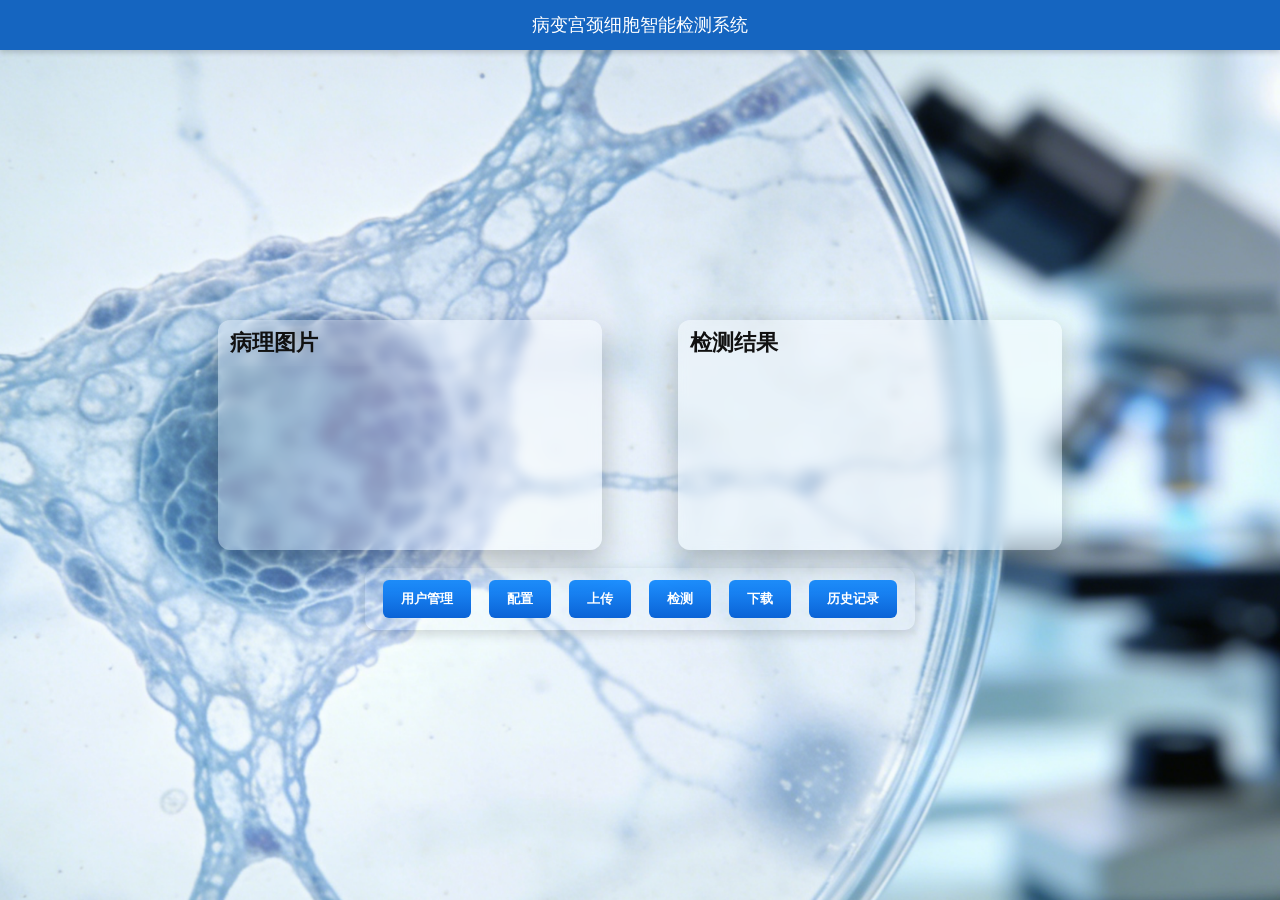
==== commit b1dfb164: "detect" ====
--- a/templates/index.html
+++ b/templates/index.html
@@ -2,20 +2,19 @@
 <html lang="zh">
 <head>
     <meta charset="UTF-8">
-    <title>肾小球分割系统</title>
+    <title>病变宫颈细胞智能检测系统</title>
     <link rel="stylesheet" href="/static/style.css">
 </head>
 <body>
-<div class="head">肾小球图像分割系统</div>
+<div class="head">病变宫颈细胞智能检测系统</div>
 <div class="container">
     <div class="images">
         <div class="uploaded-img">
-            <div class="img-title" style="color: aliceblue;">病理图片</div>
+            <div class="img-title">病理图片</div>
             <div class="img-placeholder"></div>
         </div>
-
         <div class="segmented-img">
-            <div class="img-title" style="color: aliceblue;">分割结果</div>
+            <div class="img-title">检测结果</div>
             <div class="img-placeholder"></div>
         </div>
     </div>
@@ -24,7 +23,7 @@
             <button id="userMgmtBtn" class="action-btn">用户管理</button>
             <button id="settings" class="action-btn">配置</button>
             <button id="uploadBtn" class="action-btn">上传</button>
-            <button id="segmentBtn" class="action-btn">分割</button>
+            <button id="detectmentBtn" class="action-btn">检测</button>
             <button id="downloadBtn" class="action-btn">下载</button>
             <button id="history" class="action-btn">历史记录</button>
         </div>
@@ -39,7 +38,6 @@
         const uploadBtn = document.getElementById('uploadBtn');
         const toastEl = document.getElementById('toast');
         const uploadedContainer = document.querySelector('.uploaded-img .img-placeholder');
-
         function setToast(text, level = 'info', timeout = 4000) {
             const bg = (level === 'error') ? '#fef0f0' : (level === 'success' ? '#f0fff4' : '#ffffff');
             const color = (level === 'error') ? '#8b1e1e' : (level === 'success' ? '#1e6b32' : '#333');
@@ -55,101 +53,98 @@
                 }, timeout);
             }
         }
-
         function escapeHtml(s) {
             if (!s) return '';
             return String(s).replace(/[&<>"']/g, function (c) {
                 return {'&': '&amp;', '<': '&lt;', '>': '&gt;', '"': '&quot;', "'": "&#39;"}[c];
             });
         }
-
+        const fileInput = document.createElement('input');
+        fileInput.type = 'file';
+        fileInput.style.display = 'none';
+        document.body.appendChild(fileInput);
         uploadBtn.addEventListener('click', function () {
-            setToast('开始处理...', 'info');
-            fetch('/upload-trigger', { method: 'POST' })
-                .then(r => r.text().then(text => ({ ok: r.ok, status: r.status, text })))
-                .then(obj => {
-                    if (obj.ok) {
-                        try {
-                            // 复用原有成功处理逻辑；handleSuccess 内部会尝试解析 JSON
-                            handleSuccess(obj.text);
-                        } catch (e) {
-                            console.log(e);
-                            setToast('处理失败：' + e, 'error');
-                        }
-                    } else {
-                        setToast('请求失败: HTTP ' + obj.status + ' — ' + obj.text, 'error');
-                    }
-                })
-                .catch(err => setToast('请求失败: ' + err, 'error'));
-        });
-
-        const segmentBtn = document.getElementById('segmentBtn');
+            fileInput.click();
+        });
+        fileInput.addEventListener('change', function () {
+    if (fileInput.files.length === 0) return;
+    
+    const file = fileInput.files[0];
+    const formData = new FormData();
+    formData.append('file', file);
+    
+    setToast('开始处理...', 'info');
+    
+    fetch('/upload', {
+        method: 'POST',
+        body: formData
+    })
+    .then(r => r.text().then(text => ({ ok: r.ok, status: r.status, text })))
+    .then(obj => {
+        if (obj.ok) {
+            try {
+                handleSuccess(obj.text);
+            } catch (e) {
+                console.log(e);
+                setToast('处理失败：' + e, 'error');
+            }
+        } else {
+            setToast('请求失败: HTTP ' + obj.status + ' — ' + obj.text, 'error');
+        }
+    })
+    .catch(err => setToast('请求失败: ' + err, 'error'))
+    .finally(() => {
+        // 清空 input，允许重新选择同一个文件
+        fileInput.value = '';
+        });
+    });
+        const detectmentBtn = document.getElementById('detectmentBtn');
         const downloadBtn = document.getElementById('downloadBtn');
         const segmentedPlaceholder = document.querySelector('.segmented-img .img-placeholder');
-
-      segmentBtn.addEventListener('click', function () {
-    setToast('开始分割...', 'info', 0);
-
-    fetch('/segment', {
-        method: 'POST'
-    })
-    .then(res => res.json())
-    .then(data => {
-        if (!data.seg_url) {
-            throw new Error('接口未返回 seg_url');
-        }
-
-        setToast('分割完成', 'success');
-
-        const img = document.createElement('img');
-        img.src = data.seg_url + '?t=' + Date.now(); // 防缓存
-        img.alt = 'segmentation result';
-
-        segmentedPlaceholder.innerHTML = '';
-        segmentedPlaceholder.appendChild(img);
-
-        downloadBtn.onclick = () => {
-            window.open(data.seg_url, '_blank');
-        };
-    })
-    .catch(err => {
-        console.error(err);
-        setToast('分割失败', 'error');
-    })
-    .finally(() => {
-        setTimeout(() => {
-            toastEl.style.display = 'none';
-        }, 5000);
-    });
-});
-
-
-        // 已移除文件选择与上传相关的前端实现——前端仅调用后端触发接口。
+        detectmentBtn.addEventListener('click', function () {
+        setToast('开始检测...', 'info', 0);
+        fetch('/segment', {
+            method: 'POST'
+        })
+        .then(res => res.json())
+        .then(data => {
+            if (!data.result_path) {
+                throw new Error('接口未返回 result_path');
+            }
+            setToast('检测完成', 'success');
+            const img = document.createElement('img');
+            img.src = data.result_path + '?t=' + Date.now(); 
+            img.alt = 'segmentation result';
+            segmentedPlaceholder.innerHTML = '';
+            segmentedPlaceholder.appendChild(img);
+            downloadBtn.onclick = () => {
+                window.open(data.result_path, '_blank');
+            };
+                })
+                .catch(err => {
+                    console.error(err);
+                    setToast('检测失败', 'error');
+                })
+                .finally(() => {
+                    setTimeout(() => {
+                        toastEl.style.display = 'none';
+                    }, 5000);
+                });
+            });
 
         function handleSuccess(responseText) {
             let data = null;
             try {
                 data = JSON.parse(responseText);
             } catch (e) {
-                // 非 JSON 响应，退回为简单文本
                 setToast('上传成功（服务器未返回 JSON）：' + responseText);
-                // 仍尝试本地预览
                 tryLocalPreview();
                 return;
             }
 
-            let filename = data.filename || 'unknown';
-            const contentType = data.content_type || data.contentType || 'unknown';
-            const sizeMb = (typeof data.size_mb === 'number') ? data.size_mb.toFixed(2) : (data.size_mb || 'unknown');
+            let filename = data.image_url || 'unknown';
             console.log(filename)
-            // 显示详细信息到状态区
-            setToast(`上传成功: ${filename}  |  类型: ${contentType}  |  大小: ${sizeMb} MB`);
-
-            // 保存最后上传的服务器文件名，供分割按钮使用
             window.lastUploadedFilename = filename;
-            // 尝试使用服务器静态 URL 作为预览，如果不可用则回退到本地 blob
-            // const serverUrl = `/uploads/${encodeURIComponent(filename)}`;
-            // 创建图片节点并尝试加载服务器图片
             const serverUrl = filename
             const img = document.createElement('img');
             img.alt = 'uploaded image';
@@ -159,19 +154,15 @@
                 uploadedContainer.appendChild(img);
             };
             img.onerror = function () {
-                // 服务器预览失败，使用本地 blob 预览
                 tryLocalPreview();
             };
-
             function tryLocalPreview() {
                 try {
-                    // const url = URL.createObjectURL(fileInput.files[0]);
                     const url = filename
                     uploadedContainer.innerHTML = '';
                     const limg = document.createElement('img');
                     limg.src = url;
                     limg.alt = 'uploaded image';
-
                     uploadedContainer.appendChild(limg);
                 } catch (e) {
                     console.warn('无法创建本地预览：', e);
@@ -179,10 +170,8 @@
             }
         }
 
-        // 模型与配置弹窗（Settings）
         const settingsBtn = document.getElementById('settings');
 
-        // 新建：配置弹窗（更大字体，模型信息表格）
         const configModalHtml = `
 <div id="configModal" style="position:fixed;left:0;top:0;width:100%;height:100%;display:none;align-items:center;justify-content:center;background:rgba(0,0,0,0.45);z-index:10000">
   <div style="background:#fff;padding:24px;border-radius:12px;min-width:1000px;max-width:95%;font-size:16px;box-shadow:0 4px 20px rgba(0,0,0,0.15);">
@@ -458,61 +447,81 @@
         // 用户管理功能
         const userMgmtBtn = document.getElementById('userMgmtBtn');
         
-        // 模拟用户数据
+        // 模拟用户数据（已更新）
         let mockUsers = [
             {
-                id: 1,
-                name: "张三",
-                employee_id: "EMP001",
-                gender: "男",
-                phone: "13800138001",
-                email: "zhangsan@company.com",
-                create_time: "2024-01-15 09:30:00",
+                id: 101,
+                name: "陈雅",
+                employee_id: "EMP101",
+                gender: "女",
+                phone: "13910001011",
+                email: "chenya@hospital.cn",
+                create_time: "2026-02-10 09:05:00",
                 status: "激活"
             },
             {
-                id: 2,
-                name: "李四",
-                employee_id: "EMP002",
-                gender: "女",
-                phone: "13800138002",
-                email: "lisi@company.com",
-                create_time: "2024-02-20 14:15:00",
+                id: 102,
+                name: "刘强",
+                employee_id: "EMP102",
+                gender: "男",
+                phone: "13910001012",
+                email: "liuqiang@hospital.cn",
+                create_time: "2026-02-12 13:20:00",
                 status: "激活"
             },
             {
-                id: 3,
-                name: "王五",
-                employee_id: "EMP003",
+                id: 103,
+                name: "孙梅",
+                employee_id: "EMP103",
+                gender: "女",
+                phone: "13910001013",
+                email: "sunmei@hospital.cn",
+                create_time: "2026-02-14 08:45:00",
+                status: "激活"
+            },
+            {
+                id: 104,
+                name: "周磊",
+                employee_id: "EMP104",
                 gender: "男",
-                phone: "13800138003",
-                email: "wangwu@company.com",
-                create_time: "2024-03-10 11:45:00",
+                phone: "13910001014",
+                email: "zhoulei@hospital.cn",
+                create_time: "2026-01-20 17:10:00",
                 status: "禁用"
             },
             {
-                id: 4,
-                name: "赵六",
-                employee_id: "EMP004",
+                id: 105,
+                name: "何婷婷",
+                employee_id: "EMP105",
                 gender: "女",
-                phone: "13800138004",
-                email: "zhaoliu@company.com",
-                create_time: "2024-12-27 08:20:00",
+                phone: "13910001015",
+                email: "hetingting@hospital.cn",
+                create_time: "2026-02-15 08:30:00",
                 status: "激活"
+            },
+            {
+                id: 106,
+                name: "郭强",
+                employee_id: "EMP106",
+                gender: "男",
+                phone: "13910001016",
+                email: "guoqiang@hospital.cn",
+                create_time: "2025-11-05 10:00:00",
+                status: "禁用"
             }
         ];
         
         // 创建用户管理弹窗
         const userManagementModalHtml = `
 <div id="userManagementModal" style="position:fixed;left:0;top:0;width:100%;height:100%;display:none;align-items:center;justify-content:center;background:rgba(0,0,0,0.45);z-index:10000">
-  <div style="background:#fff;padding:24px;border-radius:12px;min-width:1200px;max-width:95%;font-size:16px;box-shadow:0 4px 20px rgba(0,0,0,0.15);">
-    <div style="display:flex;justify-content:space-between;align-items:center;margin-bottom:20px;border-bottom:2px solid #f0f0f0;padding-bottom:16px">
-      <h2 style="margin:0;font-size:24px;color:#2c3e50;font-weight:600">用户管理</h2>
-      <button id="closeUserMgmtBtn" class="action-btn" style="background:#e74c3c;color:#fff;padding:8px 16px;border:none;border-radius:6px;cursor:pointer;font-size:14px">关闭</button>
+    <div style="background:#fff;padding:24px;border-radius:12px;min-width:1200px;max-width:95%;font-size:16px;box-shadow:0 4px 20px rgba(0,0,0,0.15);">
+        <div style="display:flex;justify-content:space-between;align-items:center;margin-bottom:20px;border-bottom:2px solid #e6f4f1;padding-bottom:16px">
+            <h2 style="margin:0;font-size:24px;color:#1b4965;font-weight:600">用户管理</h2>
+            <button id="closeUserMgmtBtn" class="action-btn" style="background:#ff6b6b;color:#fff;padding:8px 16px;border:none;border-radius:6px;cursor:pointer;font-size:14px">关闭</button>
     </div>
 
     <!-- 用户统计信息 -->
-    <div style="display:flex;gap:20px;margin-bottom:20px;padding:16px;background:linear-gradient(135deg,#667eea 0%,#764ba2 100%);border-radius:8px;color:#fff">
+    <div style="display:flex;gap:20px;margin-bottom:20px;padding:16px;background:linear-gradient(135deg,#11998e 0%,#38ef7d 100%);border-radius:8px;color:#fff">
       <div style="text-align:center;flex:1">
         <div style="font-size:28px;font-weight:bold" id="totalUsersCount">-</div>
         <div style="font-size:14px;opacity:0.9">总用户数</div>
@@ -529,10 +538,10 @@
 
     <!-- 操作按钮区域 -->
     <div style="margin-bottom:20px;display:flex;gap:12px;align-items:center">
-      <button id="addUserBtn" class="action-btn" style="background:#28a745;color:#fff;padding:10px 20px;border:none;border-radius:6px;cursor:pointer;font-weight:500">
+            <button id="addUserBtn" class="action-btn" style="background:#20c997;color:#fff;padding:10px 20px;border:none;border-radius:6px;cursor:pointer;font-weight:500">
         <span>➕</span> 添加用户
       </button>
-      <button id="refreshUsersBtn" class="action-btn" style="background:#17a2b8;color:#fff;padding:10px 16px;border:none;border-radius:6px;cursor:pointer">
+            <button id="refreshUsersBtn" class="action-btn" style="background:#36a2eb;color:#fff;padding:10px 16px;border:none;border-radius:6px;cursor:pointer">
         <span>🔄</span> 刷新
       </button>
       <div style="flex:1"></div>
@@ -542,7 +551,7 @@
     <div style="overflow:auto;max-height:500px;border:1px solid #e0e6ed;border-radius:8px;background:#fafbfc">
       <table id="usersTable" style="width:100%;border-collapse:collapse;font-size:14px">
         <thead>
-          <tr style="background:linear-gradient(to right,#4facfe 0%,#00f2fe 100%);color:#fff;text-align:left">
+          <tr style="background:linear-gradient(to right,#36d1dc 0%,#5b86e5 100%);color:#fff;text-align:left">
             <th style="padding:12px 8px;border-bottom:2px solid #fff;font-weight:600">ID</th>
             <th style="padding:12px 8px;border-bottom:2px solid #fff;font-weight:600">名称</th>
             <th style="padding:12px 8px;border-bottom:2px solid #fff;font-weight:600">工号</th>
@@ -889,61 +898,61 @@
         // 历史记录功能
         const historyBtn = document.getElementById('history');
         
-        // 模拟历史记录数据
+        // 模拟历史记录数据（初始化为近期示例）
         let mockHistoryRecords = [
             {
-                id: 1,
-                name: "王节",
-                completion_time: "2024-12-27 14:30:25",
-                duration: "15.3秒",
-                download_url: "/results/glomerulus_001_result.jpg",
+                id: 201,
+                name: "sample_image_1175x581.jpg",
+                completion_time: "2026-02-15 10:12:03",
+                duration: "12.4秒",
+                download_url: "/results/sample_image_1175x581_result.jpg",
                 status: "已完成"
             },
             {
-                id: 2,
-                name: "刘红",
-                completion_time: "2024-12-27 13:45:18",
-                duration: "14秒",
-                download_url: "/results/glomerulus_002_result.jpg",
+                id: 202,
+                name: "patient_042.jpg",
+                completion_time: "2026-02-14 17:05:29",
+                duration: "14.1秒",
+                download_url: "/results/patient_042_result.jpg",
                 status: "已完成"
             },
             {
-                id: 3,
-                name: "张飞",
-                completion_time: "2024-12-27 12:15:42",
-                duration: "19秒",
-                download_url: "/results/glomerulus_003_result.jpg",
+                id: 203,
+                name: "slide_A23.jpg",
+                completion_time: "2026-02-13 09:22:11",
+                duration: "11.8秒",
+                download_url: "/results/slide_A23_result.jpg",
                 status: "已完成"
             },
             {
-                id: 4,
-                name: "陈丽",
-                completion_time: "2024-12-26 16:22:33",
-                duration: "13.2秒",
-                download_url: "/results/glomerulus_004_result.jpg",
+                id: 204,
+                name: "test_img_007.jpg",
+                completion_time: "2026-02-12 14:40:50",
+                duration: "16.0秒",
+                download_url: "/results/test_img_007_result.jpg",
                 status: "已完成"
             },
             {
-                id: 5,
-                name: "刘杨",
-                completion_time: "2024-12-26 15:18:09",
-                duration: "16.5秒",
-                download_url: "/results/glomerulus_005_result.jpg",
-                status: "已完成"
+                id: 205,
+                name: "debug_sample.jpg",
+                completion_time: "2026-01-28 11:03:05",
+                duration: "9.6秒",
+                download_url: "/results/debug_sample_result.jpg",
+                status: "处理中"
             }
         ];
         
         // 创建历史记录弹窗
         const historyModalHtml = `
 <div id="historyModal" style="position:fixed;left:0;top:0;width:100%;height:100%;display:none;align-items:center;justify-content:center;background:rgba(0,0,0,0.45);z-index:10000">
-  <div style="background:#fff;padding:24px;border-radius:12px;min-width:1100px;max-width:95%;font-size:16px;box-shadow:0 4px 20px rgba(0,0,0,0.15);">
-    <div style="display:flex;justify-content:space-between;align-items:center;margin-bottom:20px;border-bottom:2px solid #f0f0f0;padding-bottom:16px">
-      <h2 style="margin:0;font-size:24px;color:#2c3e50;font-weight:600">历史记录管理</h2>
-      <button id="closeHistoryBtn" class="action-btn" style="background:#e74c3c;color:#fff;padding:8px 16px;border:none;border-radius:6px;cursor:pointer;font-size:14px">关闭</button>
-    </div>
-
-    <!-- 历史记录统计信息 -->
-    <div style="display:flex;gap:20px;margin-bottom:20px;padding:16px;background:linear-gradient(135deg,#667eea 0%,#764ba2 100%);border-radius:8px;color:#fff">
+    <div style="background:#fff;padding:24px;border-radius:12px;min-width:1100px;max-width:95%;font-size:16px;box-shadow:0 6px 30px rgba(0,0,0,0.18);">
+        <div style="display:flex;justify-content:space-between;align-items:center;margin-bottom:20px;border-bottom:2px solid rgba(15,76,64,0.06);padding-bottom:16px">
+            <h2 style="margin:0;font-size:24px;color:#0f4c40;font-weight:700">历史记录管理</h2>
+            <button id="closeHistoryBtn" class="action-btn" style="background:#ff6b6b;color:#fff;padding:8px 16px;border:none;border-radius:6px;cursor:pointer;font-size:14px">关闭</button>
+        </div>
+
+        <!-- 历史记录统计信息 -->
+        <div style="display:flex;gap:20px;margin-bottom:20px;padding:16px;background:linear-gradient(135deg,#11998e 0%,#38ef7d 100%);border-radius:8px;color:#fff">
       <div style="text-align:center;flex:1">
         <div style="font-size:28px;font-weight:bold" id="totalRecordsCount">-</div>
         <div style="font-size:14px;opacity:0.9">总记录数</div>
@@ -960,10 +969,10 @@
 
     <!-- 操作按钮区域 -->
     <div style="margin-bottom:20px;display:flex;gap:12px;align-items:center">
-      <button id="refreshHistoryBtn" class="action-btn" style="background:#17a2b8;color:#fff;padding:10px 16px;border:none;border-radius:6px;cursor:pointer">
+            <button id="refreshHistoryBtn" class="action-btn" style="background:#2b8aef;color:#fff;padding:10px 16px;border:none;border-radius:6px;cursor:pointer">
         <span>🔄</span> 刷新
       </button>
-      <button id="clearAllHistoryBtn" class="action-btn" style="background:#dc3545;color:#fff;padding:10px 16px;border:none;border-radius:6px;cursor:pointer">
+            <button id="clearAllHistoryBtn" class="action-btn" style="background:#d9534f;color:#fff;padding:10px 16px;border:none;border-radius:6px;cursor:pointer">
         <span>🗑️</span> 清空所有记录
       </button>
       <div style="flex:1"></div>
@@ -973,7 +982,7 @@
     <div style="overflow:auto;max-height:500px;border:1px solid #e0e6ed;border-radius:8px;background:#fafbfc">
       <table id="historyTable" style="width:100%;border-collapse:collapse;font-size:14px">
         <thead>
-          <tr style="background:linear-gradient(to right,#4facfe 0%,#00f2fe 100%);color:#fff;text-align:left">
+                    <tr style="background:linear-gradient(to right,#00c6ff 0%,#0072ff 100%);color:#fff;text-align:left">
             <th style="padding:12px 8px;border-bottom:2px solid #fff;font-weight:600">ID</th>
             <th style="padding:12px 8px;border-bottom:2px solid #fff;font-weight:600">名称</th>
             <th style="padding:12px 8px;border-bottom:2px solid #fff;font-weight:600">完成时间</th>
@@ -1062,7 +1071,7 @@
             historyTableBody.innerHTML = '';
             
             if (mockHistoryRecords.length === 0) {
-                historyTableBody.innerHTML = '<tr><td colspan="6" style="padding:30px;text-align:center;color:#6c757d"><div style="font-size:16px">📋 暂无历史记录</div><div style="font-size:14px;margin-top:8px;color:#adb5bd">完成分割任务后会显示在这里</div></td></tr>';
+                historyTableBody.innerHTML = '<tr><td colspan="6" style="padding:30px;text-align:center;color:#6c757d"><div style="font-size:16px">📋 暂无历史记录</div><div style="font-size:14px;margin-top:8px;color:#adb5bd">完成检测任务后会显示在这里</div></td></tr>';
                 return;
             }
             
@@ -1077,16 +1086,16 @@
                 tr.onmouseout = function() { this.style.backgroundColor = ''; };
                 
                 const statusHtml = record.status === '已完成' ? 
-                    '<span style="background:#28a745;color:#fff;padding:4px 8px;border-radius:12px;font-size:12px;font-weight:500">✅ 已完成</span>' :
-                    '<span style="background:#ffc107;color:#212529;padding:4px 8px;border-radius:12px;font-size:12px;font-weight:500">⏳ 处理中</span>';
+                    '<span style="background:#138d75;color:#fff;padding:4px 8px;border-radius:12px;font-size:12px;font-weight:600">✅ 已完成</span>' :
+                    '<span style="background:#f39c12;color:#fff;padding:4px 8px;border-radius:12px;font-size:12px;font-weight:600">⏳ 处理中</span>';
                 
                 const actionBtns = `
                     <button class='downloadRecordBtn' data-url='${record.download_url}' data-name='${record.name}' 
-                            style='background:#007bff;color:#fff;border:none;padding:6px 12px;margin-right:6px;border-radius:4px;cursor:pointer;font-size:12px'>
+                            style='background:#17a2b8;color:#fff;border:none;padding:6px 12px;margin-right:6px;border-radius:4px;cursor:pointer;font-size:12px'>
                         💾 下载
                     </button>
                     <button class='deleteRecordBtn' data-id='${record.id}'
-                            style='background:#dc3545;color:#fff;border:none;padding:6px 12px;border-radius:4px;cursor:pointer;font-size:12px'
+                            style='background:#ff6b6b;color:#fff;border:none;padding:6px 12px;border-radius:4px;cursor:pointer;font-size:12px'
                             onclick='return confirm("确定要删除记录 ${record.name} 吗？")'>
                         🗑️ 删除
                     </button>
@@ -1171,7 +1180,7 @@
             loadHistoryRecords();
         }
         
-        // 添加新的历史记录（当完成分割时调用）
+        // 添加新的历史记录（当完成检测时调用）
         function addHistoryRecord(name, duration) {
             const newRecord = {
                 id: Math.max(...mockHistoryRecords.map(r => r.id), 0) + 1,
@@ -1197,36 +1206,39 @@
             }
         }
         
-        // 集成到现有分割功能中（修改现有的分割按钮处理）
-        const originalSegmentBtnHandler = segmentBtn.onclick;
-        segmentBtn.onclick = null;
-        segmentBtn.addEventListener('click', function () {
+        // 集成到现有检测功能中（修改现有的检测按钮处理）
+        const originaldetectmentBtnHandler = detectmentBtn.onclick;
+        detectmentBtn.onclick = null;
+        detectmentBtn.addEventListener('click', function () {
             const startTime = performance.now();
-            setToast('开始分割...', 'info', 0);
-
-            fetch('/segment', {
-                method: 'POST'
+            setToast('开始检测...', 'info', 0);
+            fetch('/detect', {
+                method: 'POST',
+                headers: {
+                    'Content-Type': 'application/json'
+                },
+                body: JSON.stringify({ filename: window.lastUploadedFilename })
             })
             .then(res => res.json())
             .then(data => {
-                if (!data.seg_url) {
-                    throw new Error('接口未返回 seg_url');
+                if (!data.result_path) {
+                    throw new Error('接口未返回 result_path');
                 }
 
                 const endTime = performance.now();
                 const duration = ((endTime - startTime) / 1000).toFixed(1) + '秒';
                 
-                setToast('分割完成', 'success');
+                setToast('检测完成', 'success');
 
                 const img = document.createElement('img');
-                img.src = data.seg_url + '?t=' + Date.now();
+                img.src = data.result_path + '?t=' + Date.now();
                 img.alt = 'segmentation result';
 
                 segmentedPlaceholder.innerHTML = '';
                 segmentedPlaceholder.appendChild(img);
 
                 downloadBtn.onclick = () => {
-                    window.open(data.seg_url, '_blank');
+                    window.open(data.result_path, '_blank');
                 };
                 
                 // 添加到历史记录
@@ -1236,7 +1248,7 @@
             })
             .catch(err => {
                 console.error(err);
-                setToast('分割失败', 'error');
+                setToast('检测失败', 'error');
             })
             .finally(() => {
                 setTimeout(() => {
--- a/static/style.css
+++ b/static/style.css
@@ -43,14 +43,14 @@
     display: flex; /* 启用 Flexbox 布局 */
     justify-content: center; /* 水平居中整个容器 */
     gap: 6vw; /* 两张图之间的间距 */
-    margin-top: 24px; /* 更紧凑，避免内容超出 */
+    margin-top: 240px; /* 更紧凑，避免内容超出 */
     align-items: flex-start;
 }
 
 .uploaded-img,
 .segmented-img {
     width: 30vw;
-    height: 33vw;
+    height: 18vw;
     background-color: rgba(255, 255, 255, 0.3);
     backdrop-filter: blur(6px);
     color: black;
@@ -71,11 +71,19 @@
 
 /* 标题在图片上方 */
 .img-title {
+    font-size: 22px !important; /* 放大字号，使用 !important 提高优先级 */
     font-weight: 600;
     padding: 10px 12px;
     text-align: left;
     color: #111;
     background: rgba(255, 255, 255, 0.02);
+    line-height: 1.2;
+}
+
+/* 更高优先级的父选择器以防被覆盖 */
+.uploaded-img .img-title,
+.segmented-img .img-title {
+    font-size: 22px !important;
 }
 
 /* 图片占位/展示区域 */
